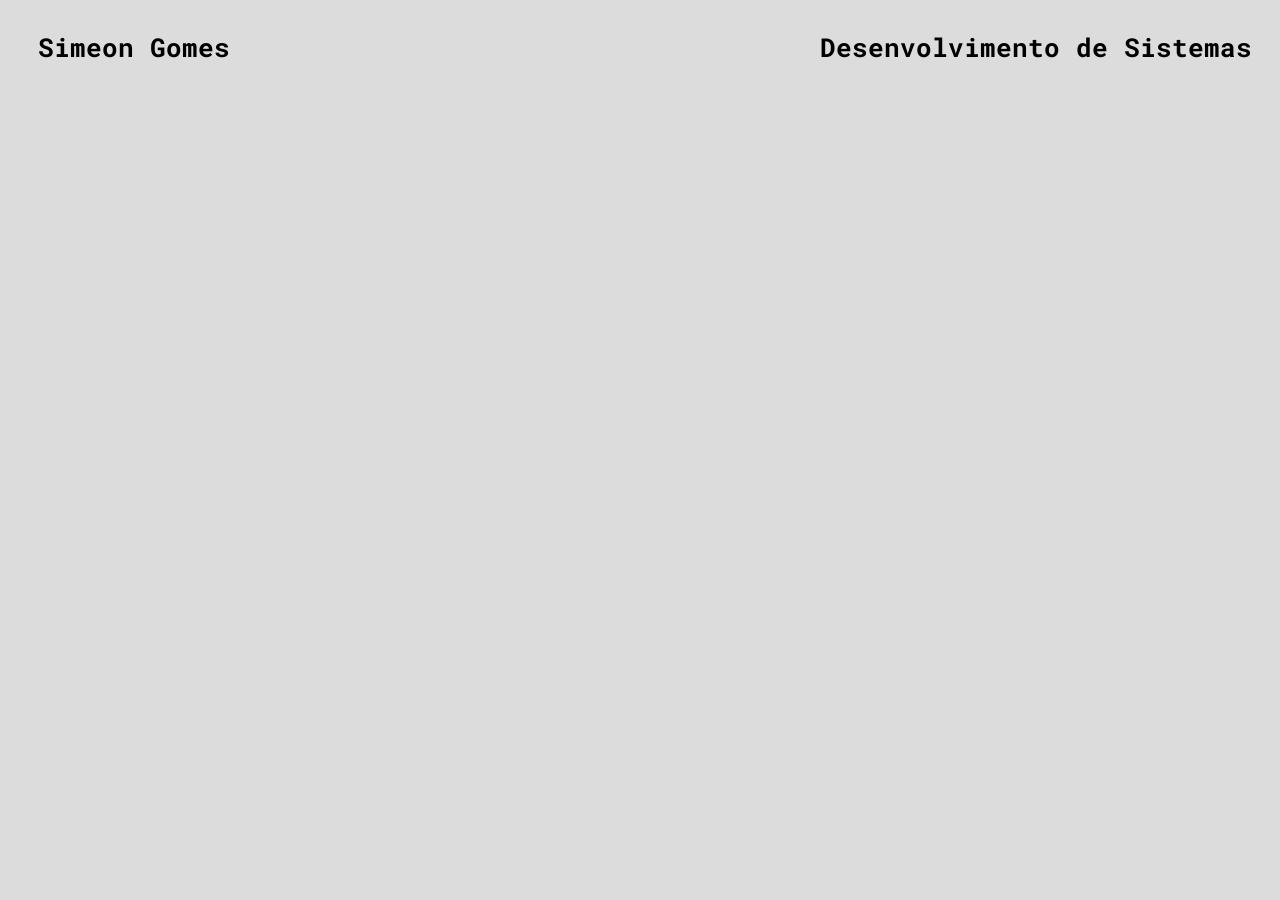
==== html/index.html @ 5104d401 "first commit" ====
<!DOCTYPE html>
<html lang="pt-br">
<head>
    <meta charset="UTF-8">
    <meta name="viewport" content="width=device-width, initial-scale=1.0">
    <meta http-equiv="X-UA-Compatible" content="ie=edge">
    <title>Simeon Gomes</title>
    <link rel="stylesheet" href="../css/estilo.css">
</head>

<body class="corpo">
    <header>
        <h1 class="titulo"> Simeon Gomes </h1>
        <h2 class="informacao1"> Desenvolvimento de Sistemas </h2>
    </header>
</body>
</html>
---- css/estilo.css ----
@import url('https://fonts.googleapis.com/css2?family=Roboto+Mono:ital,wght@0,100..700;1,100..700&display=swap');

/* Estilo do header do site */
header {
    display: flex; /* Utiliza o modelo de layout flexbox para o header, alinhados ao espaço disponível */
    justify-content: space-between; /* Alinha os itens do header à esquerda e à direita */
    align-items: center; /* Alinha os itens do header verticalmente ao centro */
}

/* Estilo do corpo do site */
.corpo {
    background: #DCDCDC;
}

/* Define a partir de uma classe chamada Título o estilo do H1 */
.titulo {
    text-align: start;
    font-size: 26px;
    text-indent: 30px;
    font-family: "Roboto Mono", monospace;
}

/* Define a partir de uma classe chamada Informação1 o estilo do H2 */
.informacao1 {
    text-align: end;
    font-size: 26px;
    text-indent: 30px;
    font-family: "Roboto Mono", monospace;
    padding-right: 20px;
}
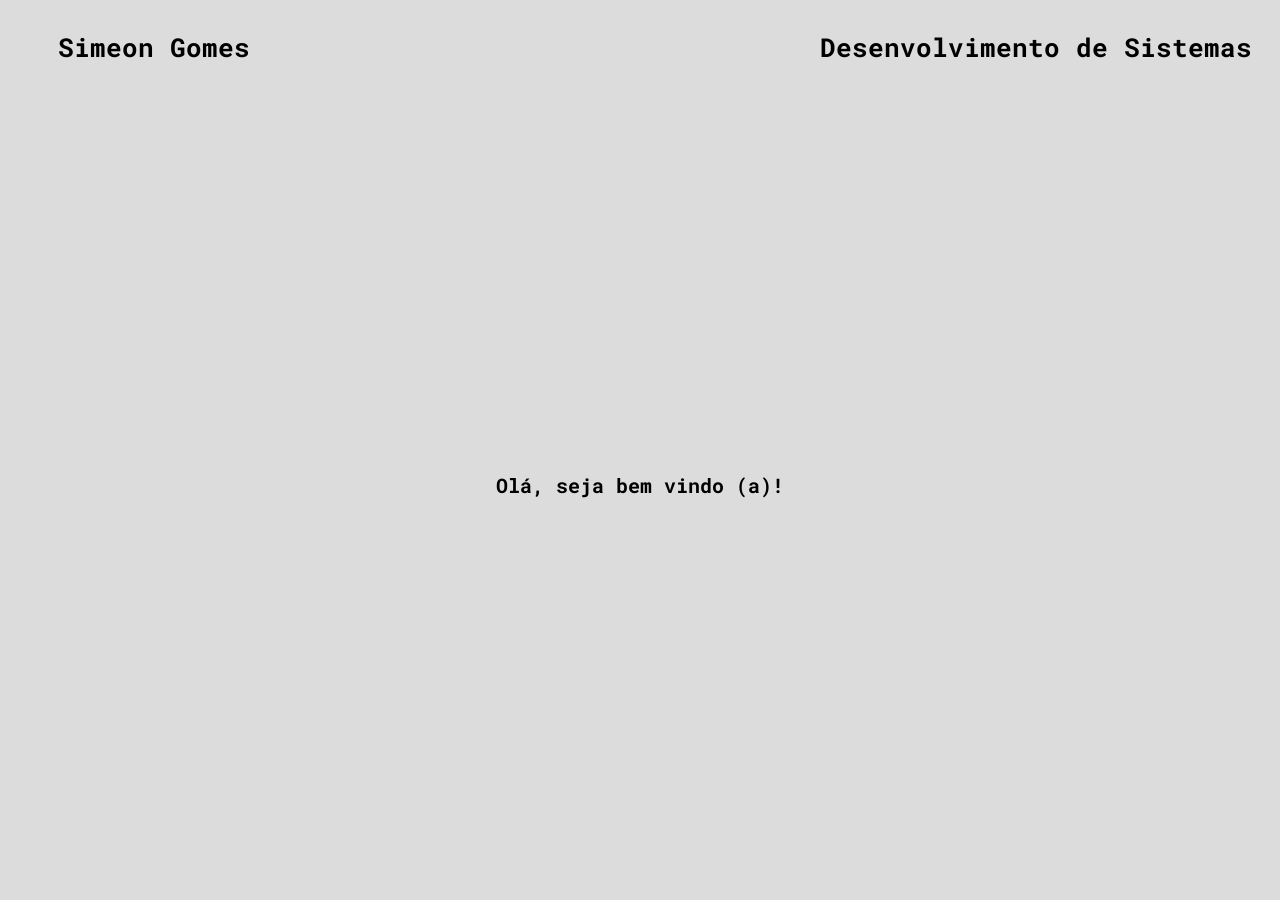
==== commit 6490c046: "Criei através de um CSS externo o footer, com o background apenas. Continuar com as informações do r" ====
--- a/html/index.html
+++ b/html/index.html
@@ -5,13 +5,23 @@
     <meta name="viewport" content="width=device-width, initial-scale=1.0">
     <meta http-equiv="X-UA-Compatible" content="ie=edge">
     <title>Simeon Gomes</title>
-    <link rel="stylesheet" href="../css/estilo.css">
+    <link rel="stylesheet" href="../css/style.css">
 </head>
 
-<body class="corpo">
+<body class="body">
     <header>
-        <h1 class="titulo"> Simeon Gomes </h1>
-        <h2 class="informacao1"> Desenvolvimento de Sistemas </h2>
+        <h1 class="title1"> Simeon Gomes </h1>
+        <h2 class="title2"> Desenvolvimento de Sistemas </h2>
     </header>
+   
+<main>
+    <h3 class="title3"> Olá, seja bem vindo (a)! </h3>
+</main>
+
+<footer>
+
+
+
+</footer>
 </body>
 </html>
--- a/css/style.css
+++ b/css/style.css
@@ -0,0 +1,51 @@
+@import url('https://fonts.googleapis.com/css2?family=Roboto+Mono:ital,wght@0,100..700;1,100..700&display=swap');
+
+header {
+    display: flex; /* Utiliza o modelo de layout flexbox para o header, alinhados ao espaço disponível */
+    justify-content: space-between; /* Alinha os itens do header à esquerda e à direita */
+    align-items: center; 
+}
+
+main {
+    display: flex;
+    justify-content: center;
+    align-items: center;
+    flex-direction: column;
+    gap: 30px; 
+    min-height: 80vh; 
+    padding: 40px;
+}
+
+.body {
+    background: #DCDCDC;
+}
+
+.title1 {
+    text-align: start; /* Alinha o texto à esquerda */
+    font-size: 26px;
+    text-indent: 30px;
+    font-family: "Roboto Mono", monospace;
+    padding-left: 20px;;
+}
+
+
+.title2 {
+    text-align: end; /* Alinha o texto à direita */
+    text-indent: 30px; /* Define um recuo de 30px para o texto */
+    font-size: 26px;
+    font-family: "Roboto Mono", monospace;
+    padding-right: 20px; /* Adiciona um preenchimento à direita para criar um espaço entre o texto e a borda do header */
+}
+
+.title3 {
+    font-size: 20px; 
+    font-family: "Roboto Mono", monospace;
+    text-align: center;
+}
+
+footer {
+    background:#DCDCDC;
+    
+}
+
+
